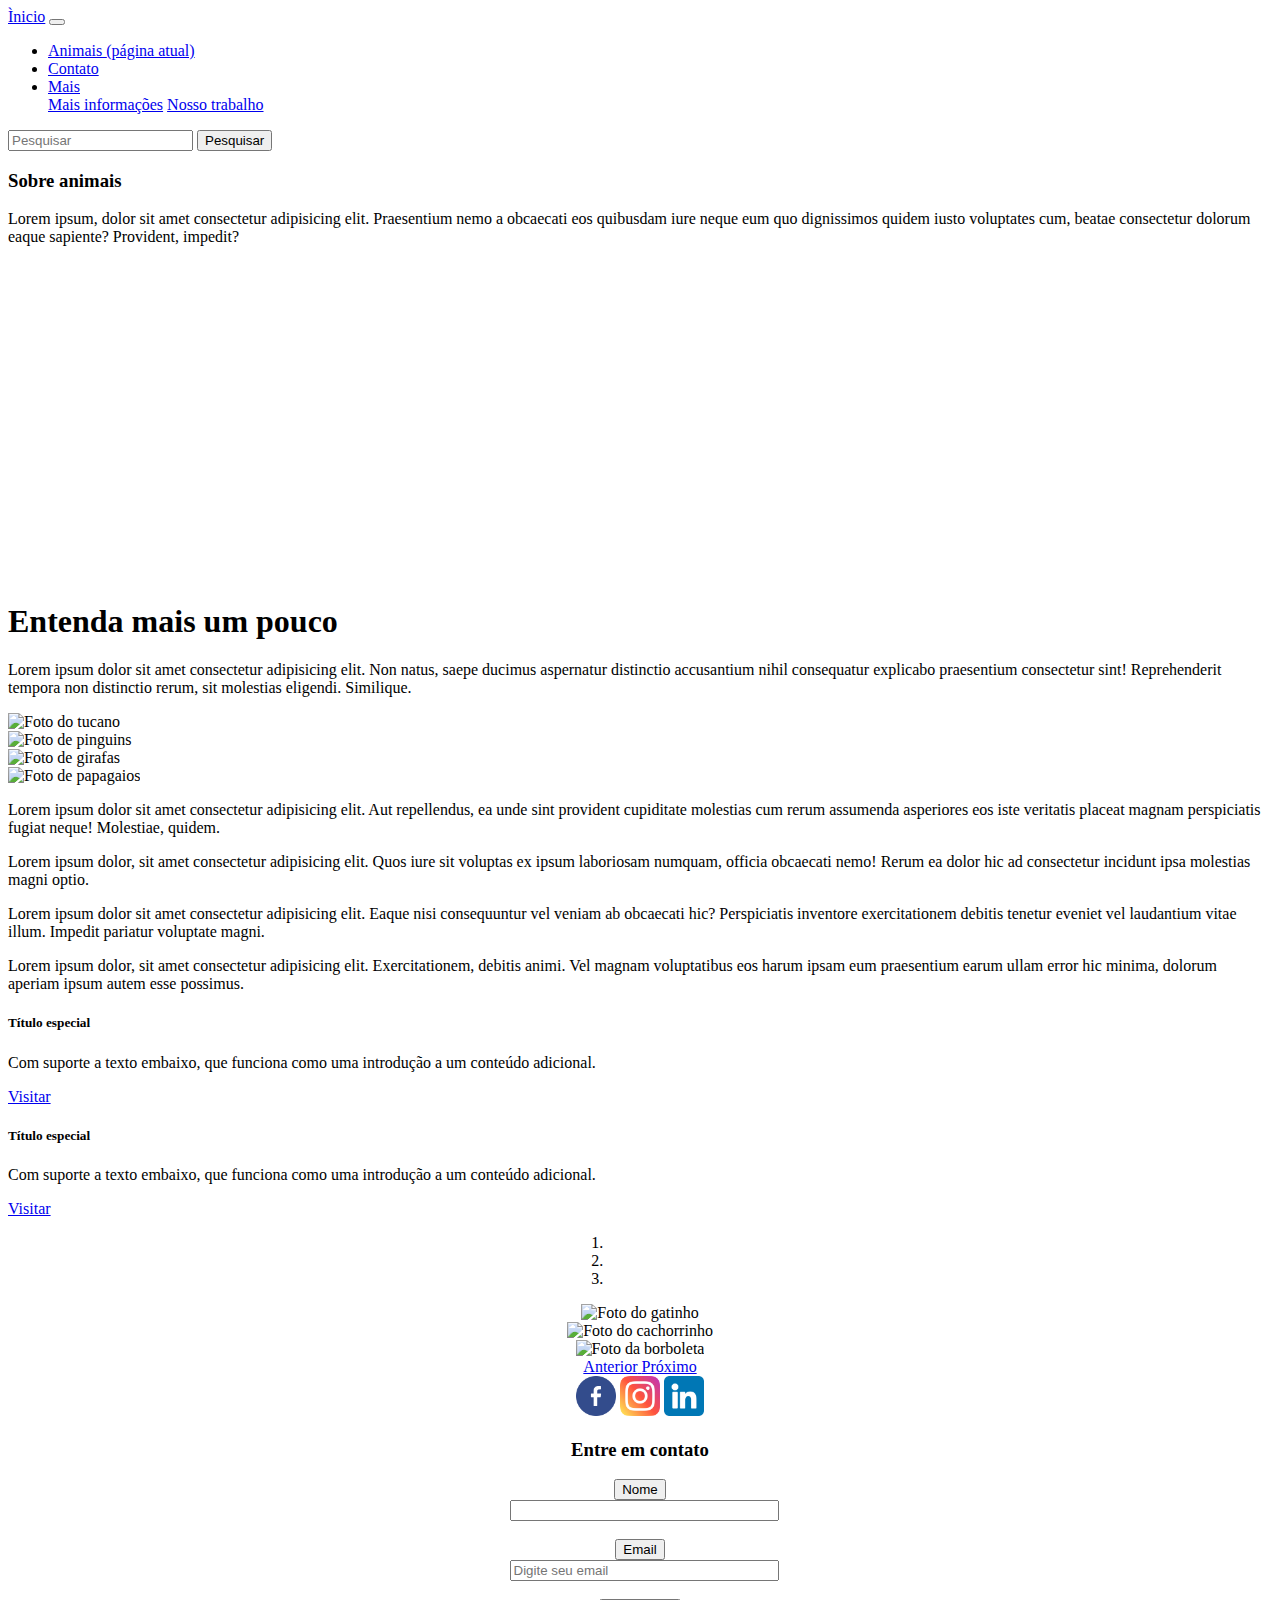
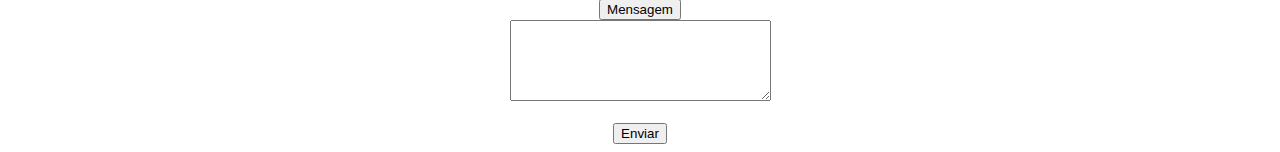
==== index.html @ 475442d5 "exercicio_bootstrap" ====
<!DOCTYPE html>
<html lang="pt-br">

<head>
    <meta charset="UTF-8">
    <meta http-equiv="X-UA-Compatible" content="IE=edge">
    <meta name="viewport" content="width=device-width, initial-scale=1.0">
    <title>Zoológico</title>
    <link rel="stylesheet" href="assets/css/style.css">
    <link rel="stylesheet" href="https://stackpath.bootstrapcdn.com/bootstrap/4.1.3/css/bootstrap.min.css"
        integrity="sha384-MCw98/SFnGE8fJT3GXwEOngsV7Zt27NXFoaoApmYm81iuXoPkFOJwJ8ERdknLPMO" crossorigin="anonymous">
</head>

<body>
    <nav class="navbar navbar-expand-lg navbar-light bg-light">
        <a class="navbar-brand" href="index.html">Ìnicio</a>
        <button class="navbar-toggler" type="button" data-toggle="collapse" data-target="#conteudoNavbarSuportado"
            aria-controls="conteudoNavbarSuportado" aria-expanded="false" aria-label="Alterna navegação">
            <span class="navbar-toggler-icon"></span>
        </button>

        <div class="collapse navbar-collapse" id="conteudoNavbarSuportado">
            <ul class="navbar-nav mr-auto">
                <li class="nav-item active">
                    <a class="nav-link" href="animais.html">Animais <span class="sr-only">(página atual)</span></a>
                </li>
                <li class="nav-item">
                    <a class="nav-link" href="contato.html">Contato</a>
                </li>
                <li class="nav-item dropdown">
                    <a class="nav-link dropdown-toggle" href="#" id="navbarDropdown" role="button"
                        data-toggle="dropdown" aria-haspopup="true" aria-expanded="false">
                        Mais
                    </a>
                    <div class="dropdown-menu" aria-labelledby="navbarDropdown">
                        <a class="dropdown-item" href="mais-informacoes.html">Mais informações</a>
                        <a class="dropdown-item" href="nosso-trabalho.html">Nosso trabalho</a>

            </ul>
            <form class="form-inline my-2 my-lg-0">
                <input class="form-control mr-sm-2" type="search" placeholder="Pesquisar" aria-label="Pesquisar">
                <button class="btn btn-outline-success my-2 my-sm-0" type="submit">Pesquisar</button>
            </form>
        </div>
    </nav>
    <div class="conatin-fluid">
        <div class="row d-flex justfy-content-center">
            <div class="col-md-3">
                <h3>Sobre animais</h3>
                <p>Lorem ipsum, dolor sit amet consectetur adipisicing elit. Praesentium nemo a obcaecati eos quibusdam
                    iure neque eum quo dignissimos quidem iusto voluptates cum, beatae consectetur dolorum eaque
                    sapiente? Provident, impedit?</p>
            </div>
            <div class="col-md-6">
                <iframe width="560" height="315" src="https://www.youtube.com/embed/h4rreuScqOI"
                    title="YouTube video player" frameborder="0"
                    allow="accelerometer; autoplay; clipboard-write; encrypted-media; gyroscope; picture-in-picture"
                    allowfullscreen></iframe>
            </div>
            <div class="col-md-3">
                <h1>Entenda mais um pouco</h1>
                <p>Lorem ipsum dolor sit amet consectetur adipisicing elit. Non natus, saepe ducimus aspernatur
                    distinctio accusantium nihil consequatur explicabo praesentium consectetur sint! Reprehenderit
                    tempora non distinctio rerum, sit molestias eligendi. Similique.</p>
            </div>
        </div>
        <div class="row">
            <div class="col-md-3">
                <img class="wh-300"
                    src="https://www.petz.com.br/blog/wp-content/uploads/2022/06/animais-selvagens-3.jpg"
                    alt="Foto do tucano">
            </div>

            <div class="col-md-3">
                <img class="wh-300"
                    src="https://i0.wp.com/s3.amazonaws.com/blog.dentrodahistoria.com.br/wp-content/uploads/2020/02/28175747/animais-do-gelo.jpg?resize=800%2C500&ssl=1"
                    alt="Foto de pinguins">
            </div>
            <div class="col-md-3">
                <img class="wh-300"
                    src="https://images.contentstack.io/v3/assets/blt312bfd9a3caf2bfc/blt5df4ebf5f4c054e4/6216ac626be1e66143a6673f/animais-em-frances.jpg?auto=webp&format=pjpg&quality=80&width=900&height=500&fit=crop"
                    alt="Foto de girafas">
            </div>
            <div class="col-md-3">
                <img class="wh-300"
                    src="https://ciclovivo.com.br/wp-content/uploads/2019/12/papagaio-crime-1024x685.jpg"
                    alt="Foto de papagaios">
            </div>
            <div class="row">
                <div class="col-md-3">
                    <p>Lorem ipsum dolor sit amet consectetur adipisicing elit. Aut repellendus, ea unde sint provident
                        cupiditate molestias cum rerum assumenda asperiores eos iste veritatis placeat magnam
                        perspiciatis fugiat neque! Molestiae, quidem.</p>
                </div>
                <div class="col-md-3">
                    <p>Lorem ipsum dolor, sit amet consectetur adipisicing elit. Quos iure sit voluptas ex ipsum
                        laboriosam numquam, officia obcaecati nemo! Rerum ea dolor hic ad consectetur incidunt ipsa
                        molestias magni optio.</p>
                </div>
                <div class="col-md-3">
                    <p>Lorem ipsum dolor sit amet consectetur adipisicing elit. Eaque nisi consequuntur vel veniam
                        ab obcaecati hic? Perspiciatis inventore exercitationem debitis tenetur eveniet vel
                        laudantium vitae illum. Impedit pariatur voluptate magni.</p>
                </div>
                <div class="col-md-3">
                    <p>Lorem ipsum dolor, sit amet consectetur adipisicing elit. Exercitationem, debitis animi. Vel
                        magnam voluptatibus eos harum ipsam eum praesentium earum ullam error hic minima, dolorum
                        aperiam ipsum autem esse possimus.</p>
                </div>

            </div>
        </div>
        <div class="row">
            <div class="col-md-12">
                <div class="row">
                    <div class="col-sm-6">
                        <div class="card">
                            <div class="card-body">
                                <h5 class="card-title">Título especial</h5>
                                <p class="card-text">Com suporte a texto embaixo, que funciona como uma introdução a
                                    um conteúdo adicional.</p>
                                <a href="#" class="btn btn-primary">Visitar</a>
                            </div>
                        </div>
                    </div>
                    <div class="col-sm-6">
                        <div class="card">
                            <div class="card-body">
                                <h5 class="card-title">Título especial</h5>
                                <p class="card-text">Com suporte a texto embaixo, que funciona como uma introdução a
                                    um conteúdo adicional.</p>
                                <a href="#" class="btn btn-primary">Visitar</a>
                            </div>
                        </div>
                    </div>
                </div>

            </div>
        </div>
        <div class="container center">
            <div class="row">
                <div class="col-md-12">
                    <div id="carouselExampleIndicators" class="carousel slide" data-ride="carousel">
                        <ol class="carousel-indicators">
                            <li data-target="#carouselExampleIndicators" data-slide-to="0" class="active"></li>
                            <li data-target="#carouselExampleIndicators" data-slide-to="1"></li>
                            <li data-target="#carouselExampleIndicators" data-slide-to="2"></li>
                        </ol>
                        <div class="carousel-inner">
                            <div class="carousel-item active">
                                <img class="d-block wh-300"
                                    src="https://super.abril.com.br/wp-content/uploads/2016/12/gato11.jpg"
                                    alt="Foto do gatinho">
                            </div>
                            <div class="carousel-item">
                                <img class="d-block wh-300"
                                    src="https://v5j9q4b5.rocketcdn.me/wp-content/uploads/2017/09/56-fotos-de-animais-fofos-que-vao-fazer-voce-sorrir.jpg"
                                    alt="Foto do cachorrinho">
                            </div>
                            <div class="carousel-item">
                                <img class="d-block wh-300"
                                    src="https://static.biologianet.com/conteudo/images/a-zoologia-engloba-estudo-todos-os-animais-540b1567b633f.jpg"
                                    alt="Foto da borboleta">
                            </div>
                        </div>
                        <a class="carousel-control-prev" href="#carouselExampleIndicators" role="button"
                            data-slide="prev">
                            <span class="carousel-control-prev-icon" aria-hidden="true"></span>
                            <span class="sr-only">Anterior</span>
                        </a>
                        <a class="carousel-control-next" href="#carouselExampleIndicators" role="button"
                            data-slide="next">
                            <span class="carousel-control-next-icon" aria-hidden="true"></span>
                            <span class="sr-only">Próximo</span>
                        </a>
                        <footer class="center">
                            <img class="tm-social" src="assets/img/facebook.png" alt="Logo do facebook">
                            <img class="tm-social" src="assets/img/instagram.png" alt="Logo do instagram">
                            <img class="tm-social" src="assets/img/linkedin.png" alt="Logo do linkrdin">
                        </footer>
                    </div>
                </div>
            </div>
        </div>

    </div>
    </div>
    <div class="container center">
        <div class="row d-flex justify-content-center">
            <div class="col-md-12">
                <h3>Entre em contato</h3>
                <form>
                    <button>Nome</button>
                    <br>
                    <input type="text" id="nome" onkeyup="validaNome()">
                    <div id="txtNome">

                    </div>
                    <br>
                    <button>Email</button>
                    <br>
                    <input placeholder="Digite seu email" type="email" id="email" onkeyup="validaEmail()">
                    <div id="txtEmail">

                    </div>
                    <br>
                    <button>Mensagem</button>
                    <br>
                    <textarea name="mensagem" id="mensagem" cols="30" rows="5" onkeyup="validaMensagem()"></textarea>
                    <div id="txtMensagem">

                    </div>
                    <br>
                    <button onclick="enviar()">Enviar</button>
                </form>
            </div>
        </div>
    </div>









    <script src="https://code.jquery.com/jquery-3.3.1.slim.min.js"
        integrity="sha384-q8i/X+965DzO0rT7abK41JStQIAqVgRVzpbzo5smXKp4YfRvH+8abtTE1Pi6jizo"
        crossorigin="anonymous"></script>
    <script src="https://cdnjs.cloudflare.com/ajax/libs/popper.js/1.14.3/umd/popper.min.js"
        integrity="sha384-ZMP7rVo3mIykV+2+9J3UJ46jBk0WLaUAdn689aCwoqbBJiSnjAK/l8WvCWPIPm49"
        crossorigin="anonymous"></script>
    <script src="https://stackpath.bootstrapcdn.com/bootstrap/4.1.3/js/bootstrap.min.js"
        integrity="sha384-ChfqqxuZUCnJSK3+MXmPNIyE6ZbWh2IMqE241rYiqJxyMiZ6OW/JmZQ5stwEULTy"
        crossorigin="anonymous"></script>
    <script src="assets/js/script.js"></script>
</body>

</html>
---- assets/css/style.css ----
.center {
    text-align: center;
}

.container {
    display: flex;
    flex: row;
    justify-content: center;
    align-items: center;
}

#menu li {
    display: inline;
    padding: 30px;
}

#menu li a {
    text-decoration: none;
    color: black;
    font-size: 20px;
}

#menu li a:hover {
    font-size: 40px;
    color: chartreuse;
}

.p-50 {
    padding: 50px;
    padding-top: 50px;
    padding-bottom: 50px;
}

.br-40 {
    border-radius: 40%;
    border: solid violet;
}

.wh-300 {
    width: 300px;
    height: 300px;
}

.tm-social {
    width: 40px;
    height: 40px;
}
.tm-social:hover{
    width: 60px;
    height: 60px;
}

.mb-50 {
    margin-bottom: 50px;
}

.justfy {
    text-align: justify;
}

.pp-40{
    background-color: aqua;
    font-size: 40px;
}

.pp-40:hover{
    background-color: aqua;
    font-size: 30px;
}
.tm-20{
    width: 100;
    height: 100;
}
.mb-50:hover{
    border-color: brown;
    left: 60px;
    right: 60px;
    color: red;
}
.imagem5{
    transition: all .5s;
    border: 2px solid ;
}
.imagem5:hover{
    border: 2px solid black;
    border-radius: 50%;
}
.imagem6{
    transition: all .5s;
    border: 10px black;
}
imagem6:hover{
    border: 10px solid #781f40;
    border-radius: 50%;
    -webkit-filter: drop-shadow(15px 7px 1px rgba(0,0,0,.5));
    filter: drop-shadow(15px 7px 1px rgba(0,0,0,.5));
    -webkit-transform: rotateZ(-360deg) scale(1.5);
    transform: rotateZ(-360deg) scale(1.5);
}
.imagem4{
    transition: all 0.5s;
    cursor: pointer;
}
.imagem4:hover{
    -webkit-filter: drop-shadow(10px 5px 2px rgba(0,0,0,.5));
    filter: drop-shadow(15px 10px 5px rgba(0,0,0,.5));
}
.bd1{
     
     border-style: solid;
     left: 100px;
     height: 100px;
}
.p1 { font-style: italic; 
    text-decoration: overline;
    text-decoration: underline;

}
.bd2{
    border-style: solid;
}
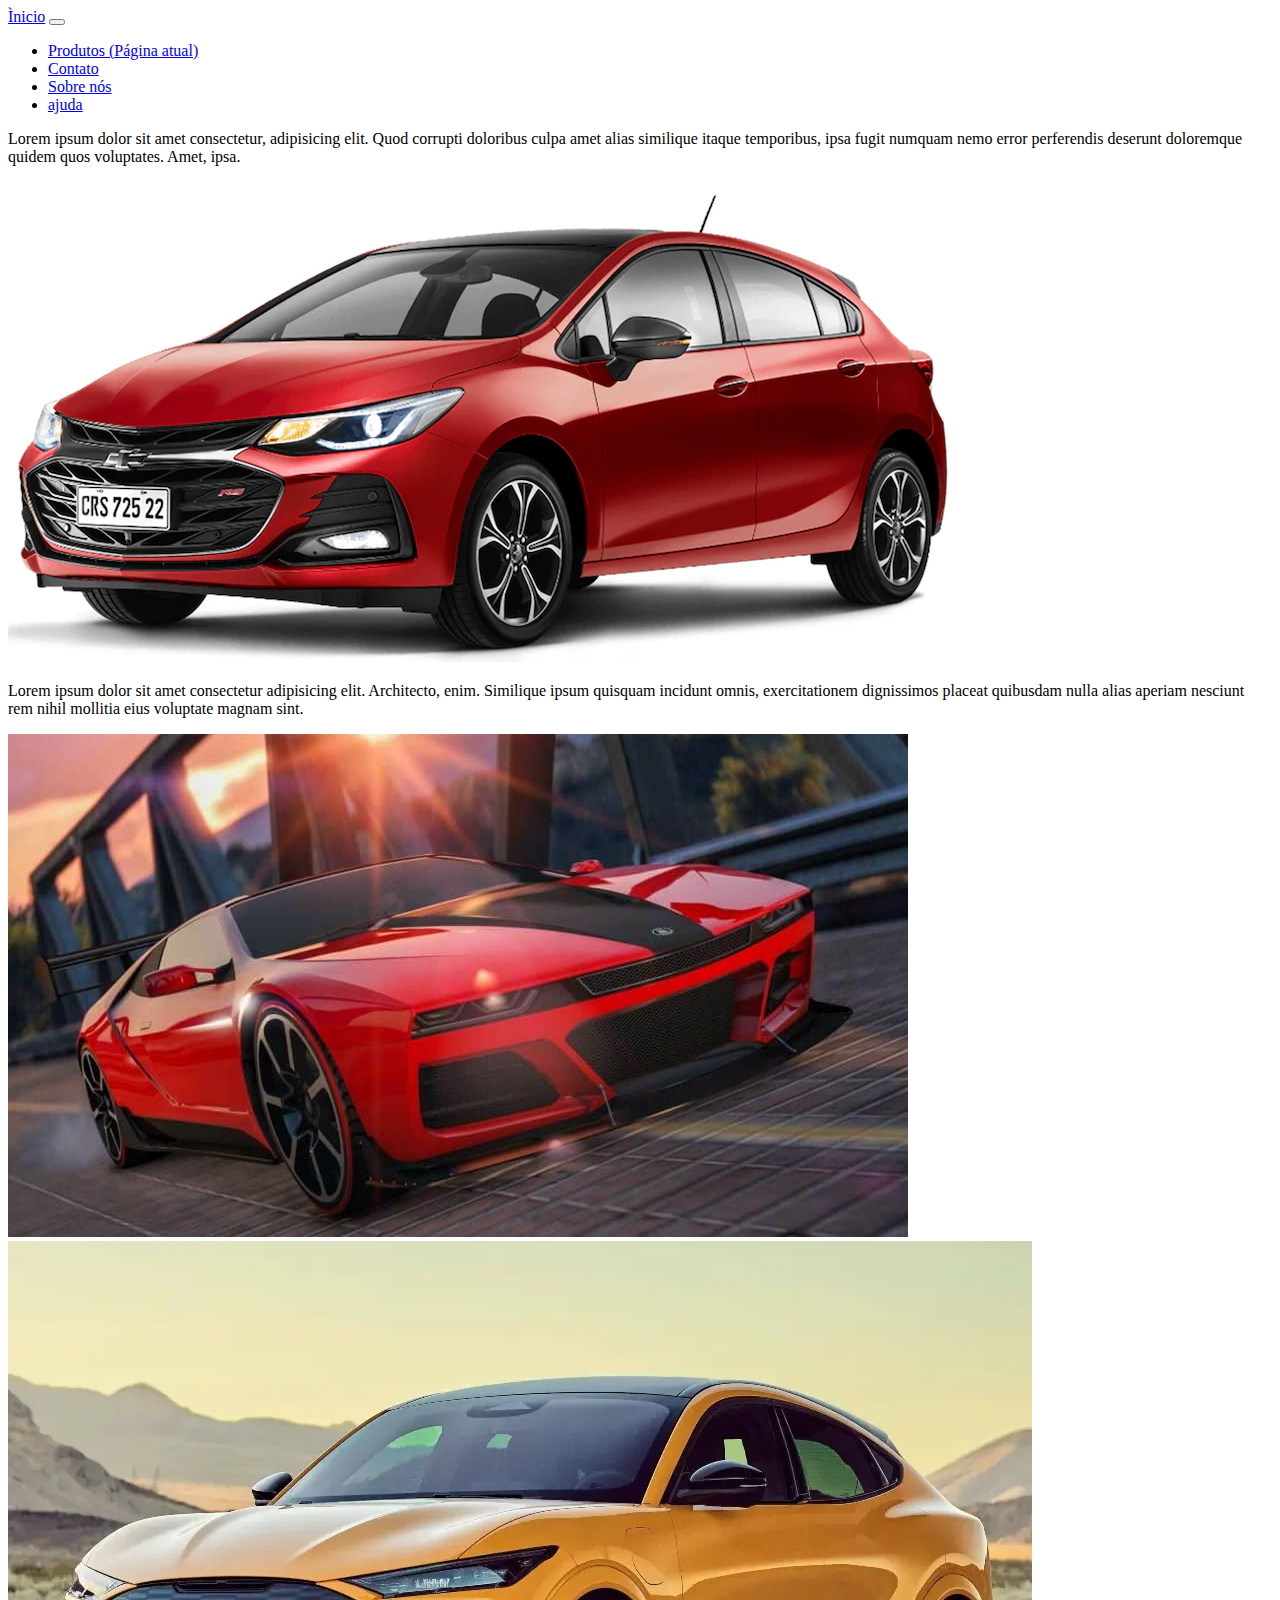
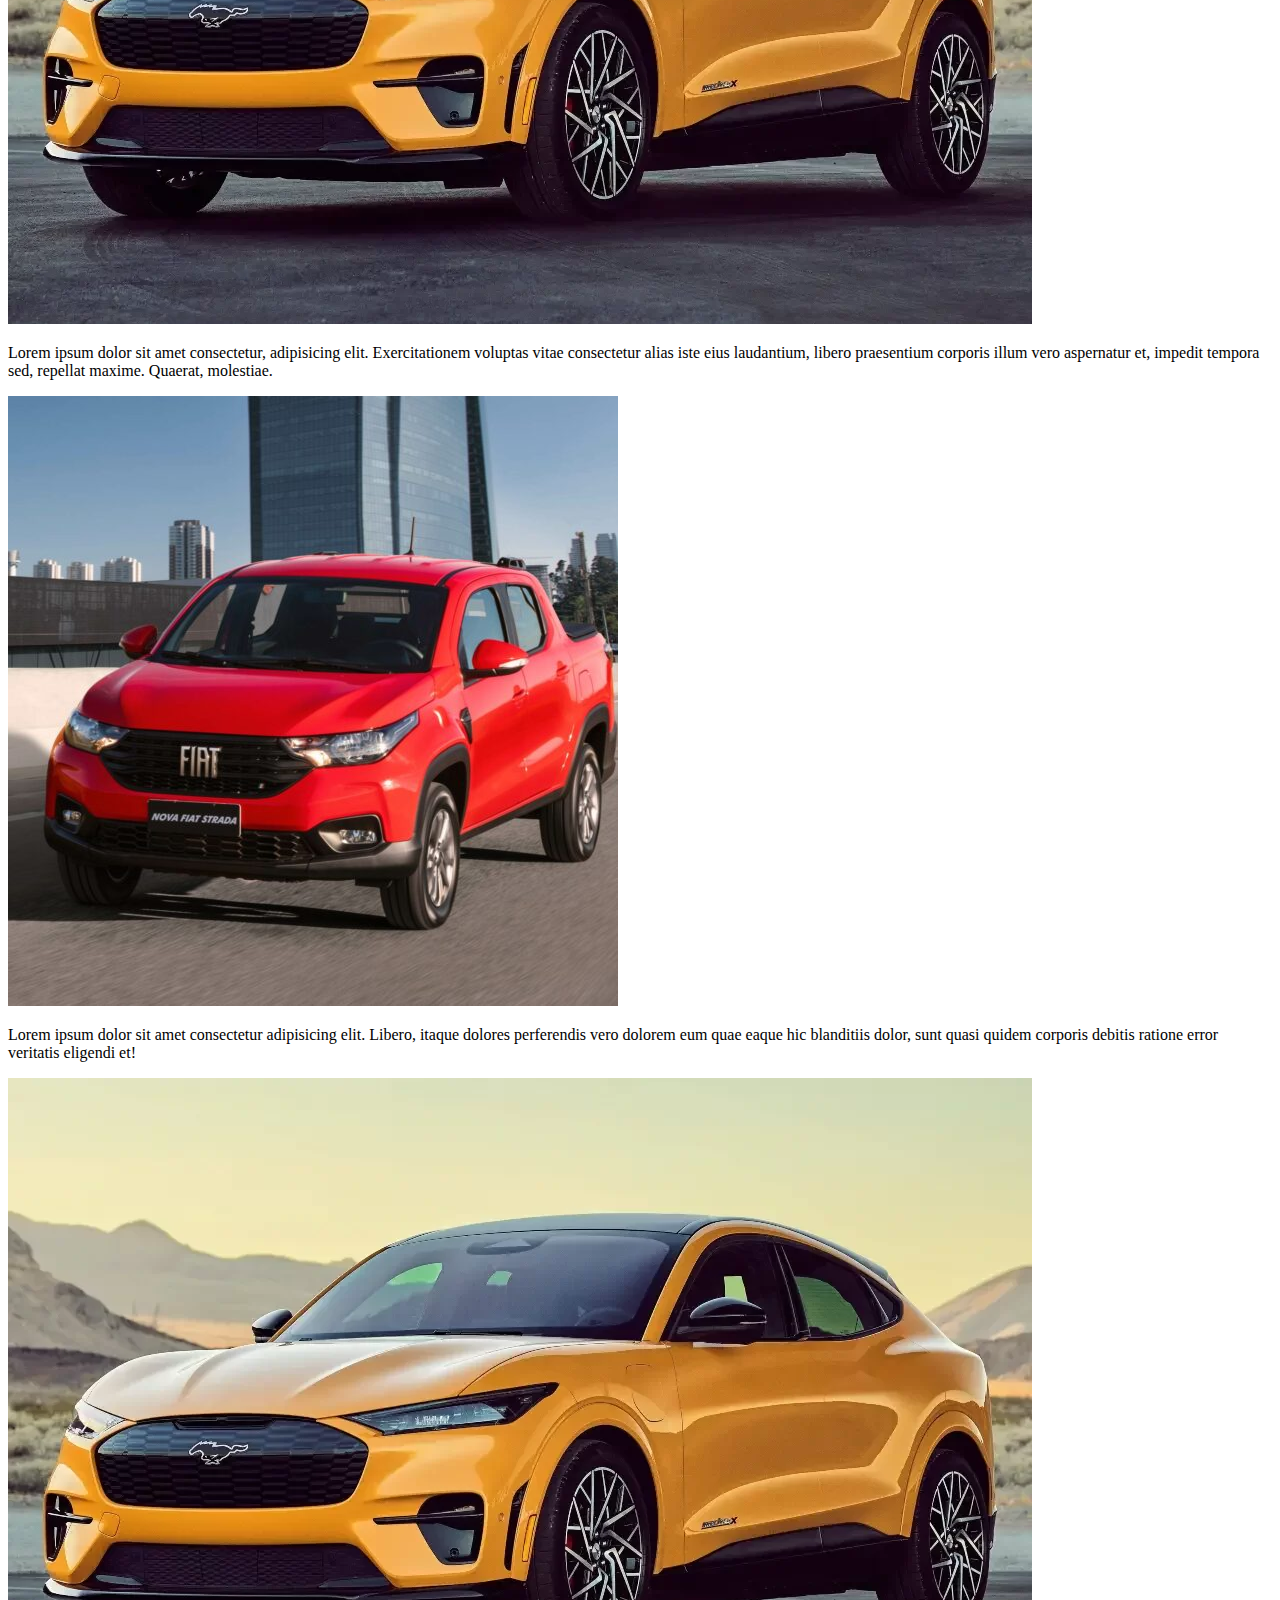
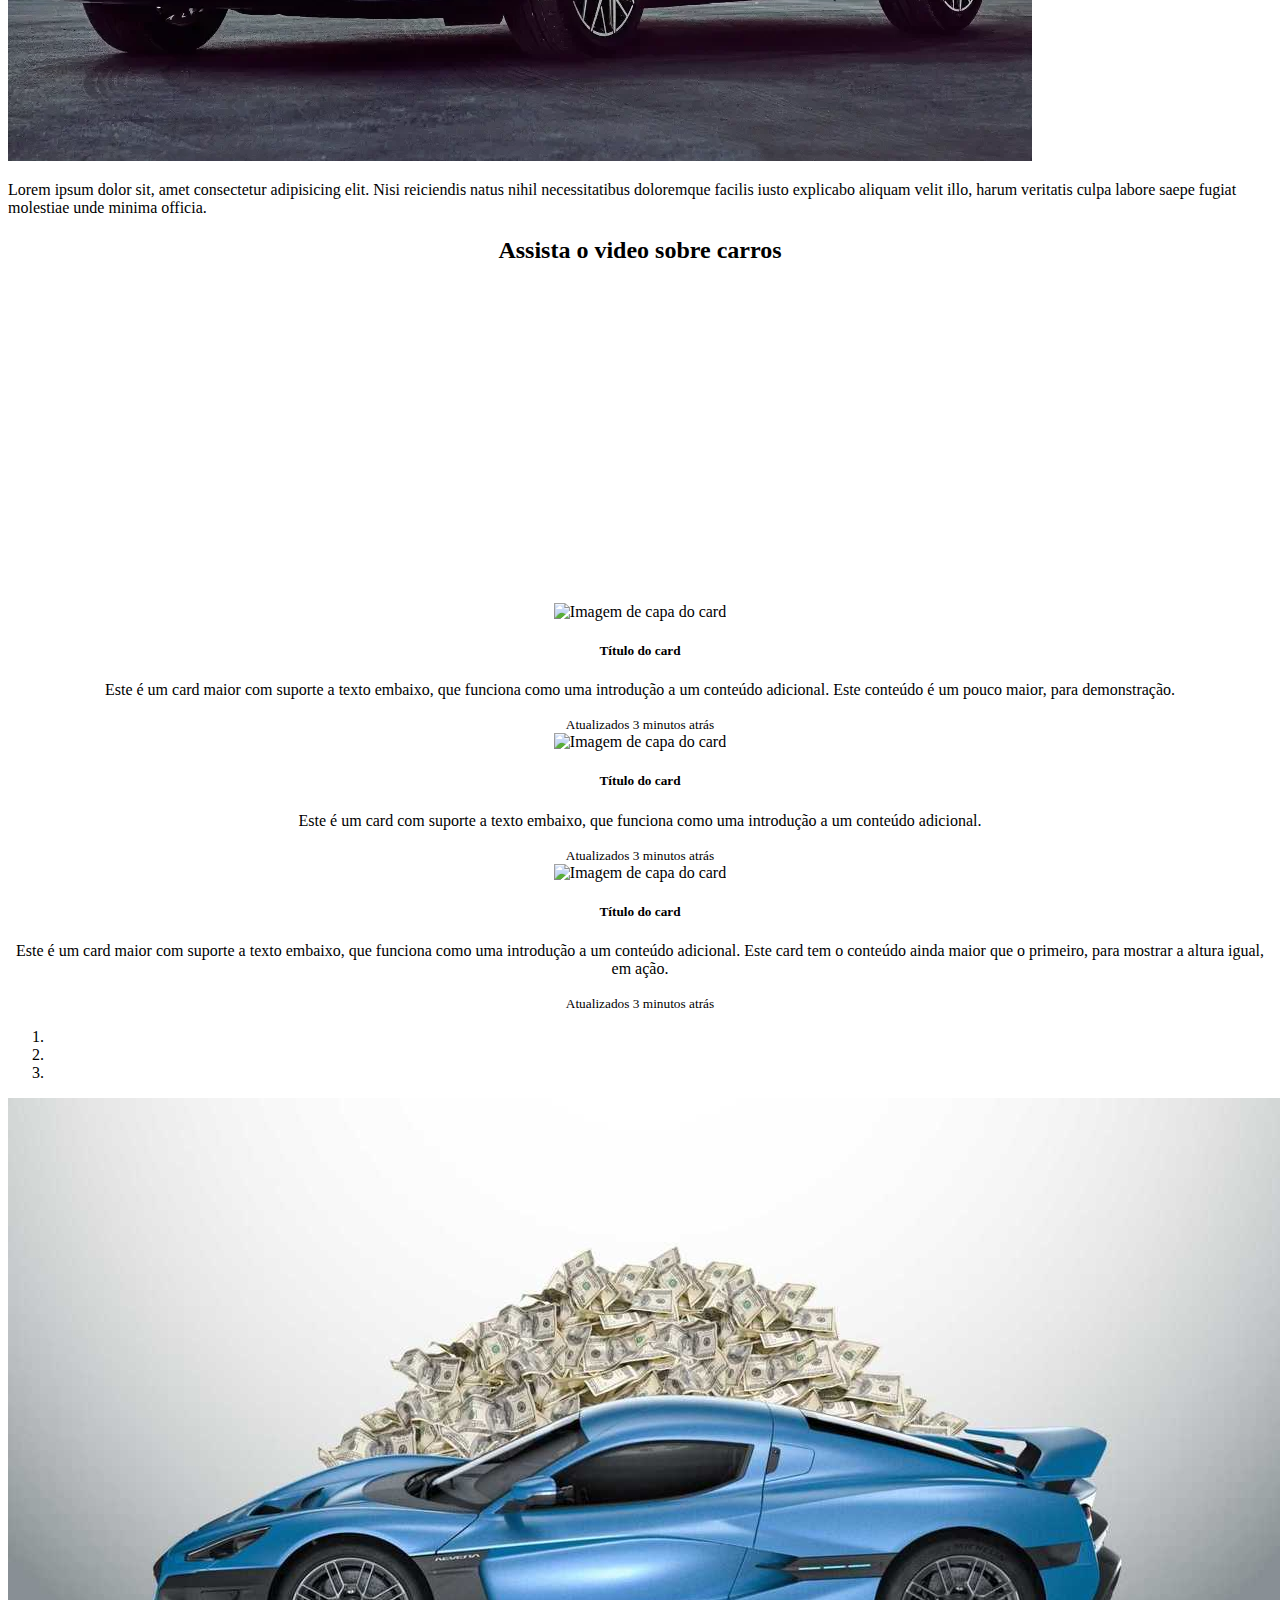
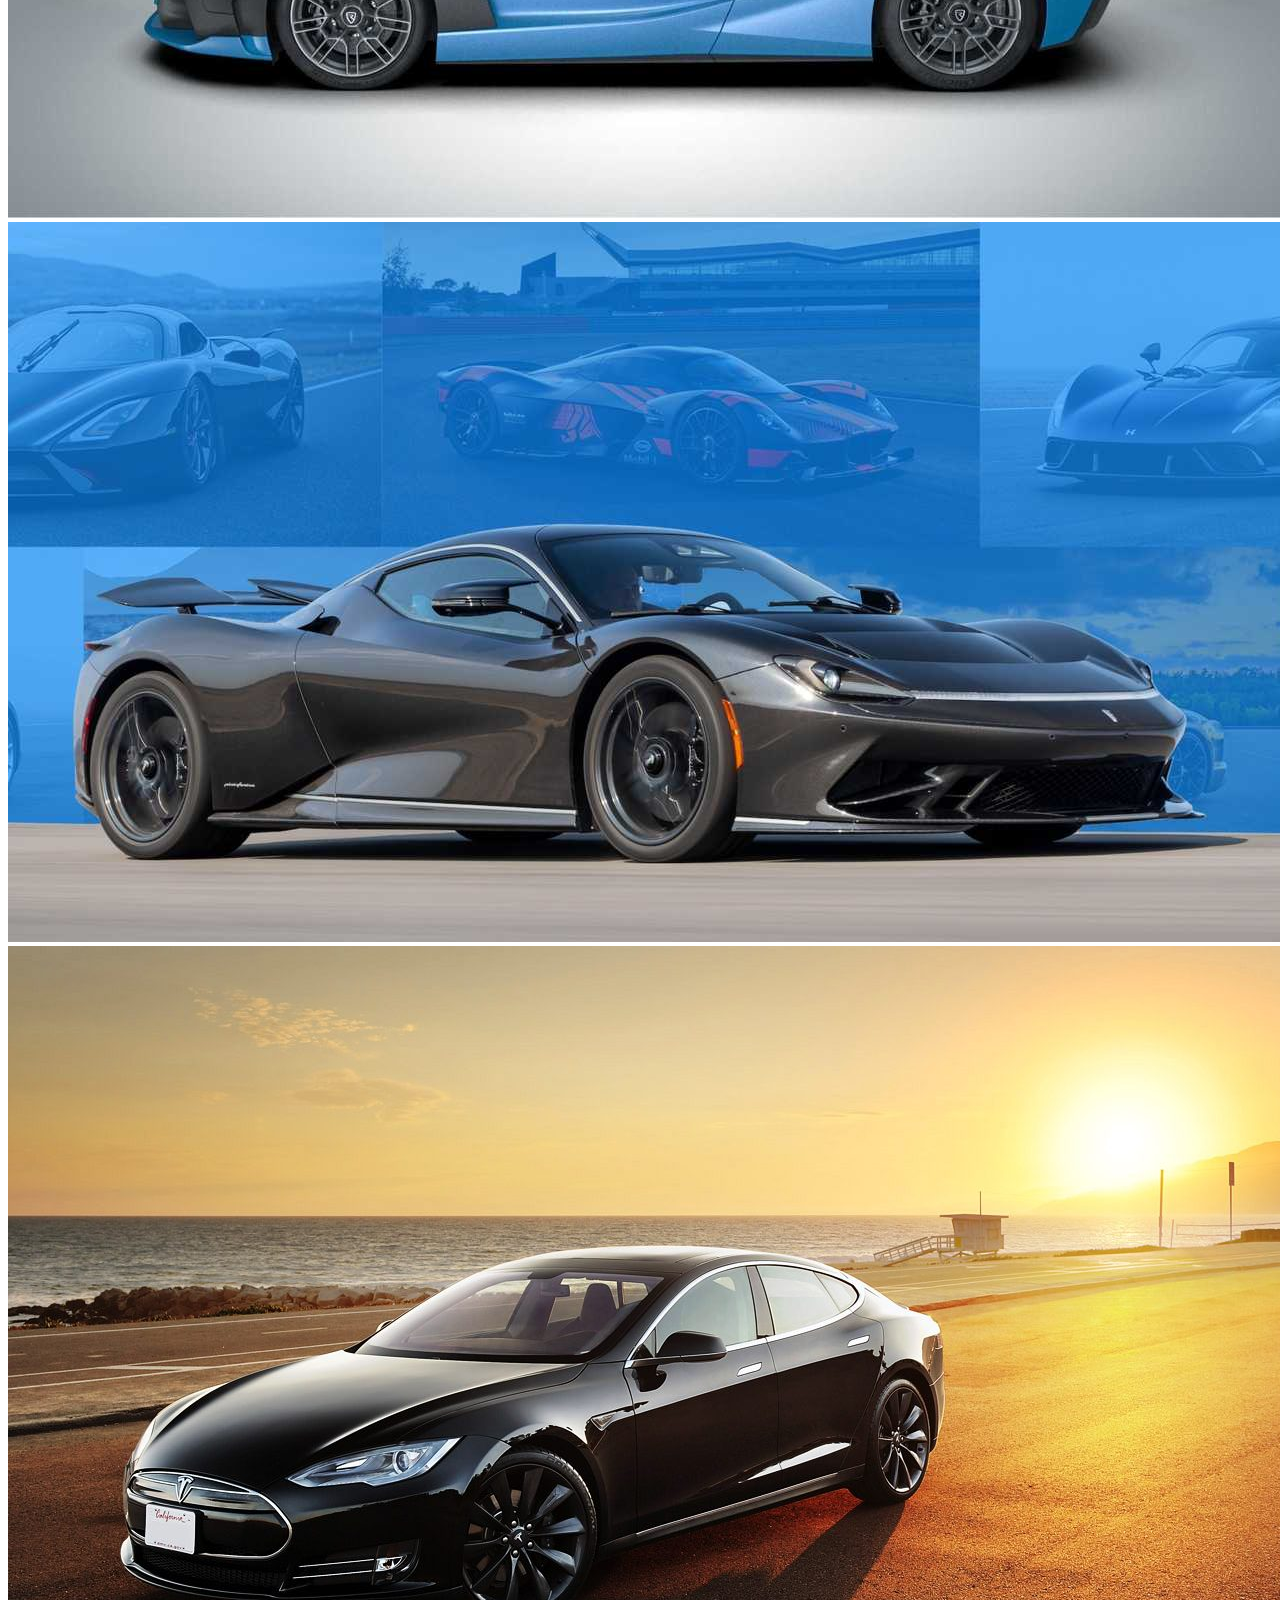
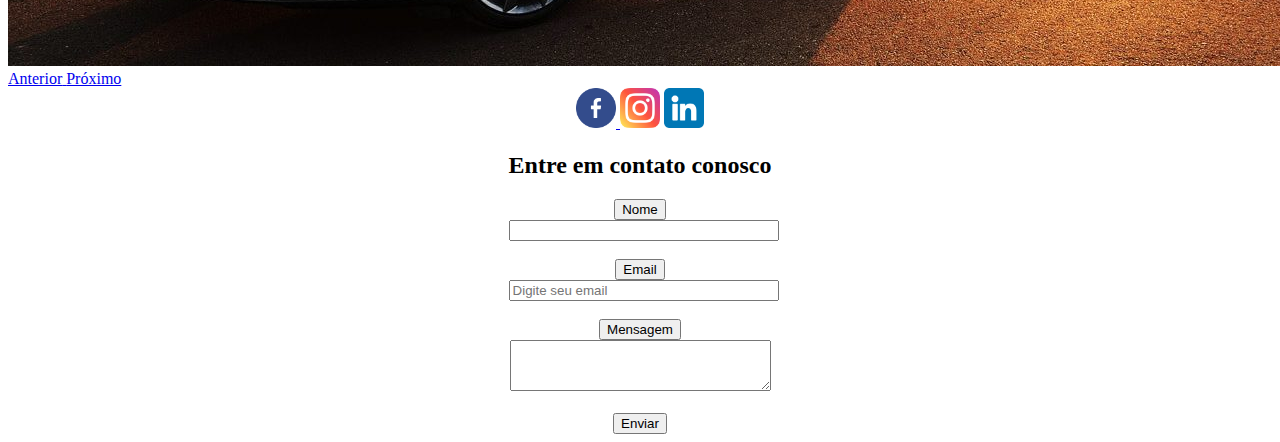
==== commit d8d4f8ee: "exercicio_bootstrap_2" ====
--- a/index.html
+++ b/index.html
@@ -5,141 +5,131 @@
     <meta charset="UTF-8">
     <meta http-equiv="X-UA-Compatible" content="IE=edge">
     <meta name="viewport" content="width=device-width, initial-scale=1.0">
-    <title>Zoológico</title>
+    <title>Automoveis limited</title>
     <link rel="stylesheet" href="assets/css/style.css">
     <link rel="stylesheet" href="https://stackpath.bootstrapcdn.com/bootstrap/4.1.3/css/bootstrap.min.css"
         integrity="sha384-MCw98/SFnGE8fJT3GXwEOngsV7Zt27NXFoaoApmYm81iuXoPkFOJwJ8ERdknLPMO" crossorigin="anonymous">
 </head>
 
 <body>
-    <nav class="navbar navbar-expand-lg navbar-light bg-light">
-        <a class="navbar-brand" href="index.html">Ìnicio</a>
-        <button class="navbar-toggler" type="button" data-toggle="collapse" data-target="#conteudoNavbarSuportado"
-            aria-controls="conteudoNavbarSuportado" aria-expanded="false" aria-label="Alterna navegação">
+    <nav class="navbar navbar-expand-lg navbar-light bg-dark">
+        <a class="navbar-brand text-info" href="index.html">Ìnicio</a>
+        <button class="navbar-toggler" type="button" data-toggle="collapse" data-target="#textoNavbar"
+            aria-controls="textoNavbar" aria-expanded="false" aria-label="Alterna navegação">
             <span class="navbar-toggler-icon"></span>
         </button>
-
-        <div class="collapse navbar-collapse" id="conteudoNavbarSuportado">
+        <div class="collapse navbar-collapse" id="textoNavbar">
             <ul class="navbar-nav mr-auto">
                 <li class="nav-item active">
-                    <a class="nav-link" href="animais.html">Animais <span class="sr-only">(página atual)</span></a>
+                    <a class="nav-link text-info" href="produtos.html">Produtos <span class="sr-only">(Página
+                            atual)</span></a>
                 </li>
                 <li class="nav-item">
-                    <a class="nav-link" href="contato.html">Contato</a>
-                </li>
-                <li class="nav-item dropdown">
-                    <a class="nav-link dropdown-toggle" href="#" id="navbarDropdown" role="button"
-                        data-toggle="dropdown" aria-haspopup="true" aria-expanded="false">
-                        Mais
-                    </a>
-                    <div class="dropdown-menu" aria-labelledby="navbarDropdown">
-                        <a class="dropdown-item" href="mais-informacoes.html">Mais informações</a>
-                        <a class="dropdown-item" href="nosso-trabalho.html">Nosso trabalho</a>
-
+                    <a class="nav-link text-info" href="#contato">Contato</a>
+                </li>
+                <li class="nav-item">
+                    <a class="nav-link text-info" href="#sobre-nos">Sobre nós</a>
+                </li>
+                <li class="nav-item">
+                    <a class="nav-link text-info" href="ajuda.html">ajuda</a>
+                </li>
             </ul>
-            <form class="form-inline my-2 my-lg-0">
-                <input class="form-control mr-sm-2" type="search" placeholder="Pesquisar" aria-label="Pesquisar">
-                <button class="btn btn-outline-success my-2 my-sm-0" type="submit">Pesquisar</button>
-            </form>
         </div>
     </nav>
-    <div class="conatin-fluid">
+
+    <div class="container-fluid">
         <div class="row d-flex justfy-content-center">
+            <div class="col-md-4">
+                <p>Lorem ipsum dolor sit amet consectetur, adipisicing elit. Quod corrupti doloribus culpa amet alias
+                    similique itaque temporibus, ipsa fugit numquam nemo error perferendis deserunt doloremque quidem
+                    quos voluptates. Amet, ipsa.</p>
+            </div>
+            <div class="col-md-4">
+                <img class="" src="assets/img/cruze-sport6-rs-carros.webp" alt="Foto do automovél cruze">
+            </div>
+            <div class="col-md-5">
+                <p>Lorem ipsum dolor sit amet consectetur adipisicing elit. Architecto, enim. Similique ipsum quisquam
+                    incidunt omnis, exercitationem dignissimos placeat quibusdam nulla alias aperiam nesciunt rem nihil
+                    mollitia eius voluptate magnam sint.</p>
+            </div>
             <div class="col-md-3">
-                <h3>Sobre animais</h3>
-                <p>Lorem ipsum, dolor sit amet consectetur adipisicing elit. Praesentium nemo a obcaecati eos quibusdam
-                    iure neque eum quo dignissimos quidem iusto voluptates cum, beatae consectetur dolorum eaque
-                    sapiente? Provident, impedit?</p>
+                <img src="assets/img/GTA-ONLNIE-900x503.jpg" alt="Foto do automovél de gta">
+            </div>
+            <div class="col-md-10">
+                <img src="assets/img/Mustang-Mach-E-GT.webp" alt="Foto do automovél mustang">
+            </div>
+            <div class="col-md-2">
+                <p>Lorem ipsum dolor sit amet consectetur, adipisicing elit. Exercitationem voluptas vitae consectetur
+                    alias iste eius laudantium, libero praesentium corporis illum vero aspernatur et, impedit tempora
+                    sed, repellat maxime. Quaerat, molestiae.</p>
             </div>
             <div class="col-md-6">
-                <iframe width="560" height="315" src="https://www.youtube.com/embed/h4rreuScqOI"
+                <img src="assets/img/fiat-strada-carros-mais-vendidos-agosto-2022-610x610.jpg"
+                    alt="Foto automovél fiat estrada">
+            </div>
+            <div class="col-md-6">
+                <p>Lorem ipsum dolor sit amet consectetur adipisicing elit. Libero, itaque dolores perferendis vero
+                    dolorem eum quae eaque hic blanditiis dolor, sunt quasi quidem corporis debitis ratione error
+                    veritatis eligendi et!</p>
+            </div>
+            <div class="col-md-10">
+                <img src="assets/img/Mustang-Mach-E-GT.webp" alt="Foto do automovél">
+            </div>
+            <div class="col-md-2">
+                <p>Lorem ipsum dolor sit, amet consectetur adipisicing elit. Nisi reiciendis natus nihil necessitatibus
+                    doloremque facilis iusto explicabo aliquam velit illo, harum veritatis culpa labore saepe fugiat
+                    molestiae unde minima officia.</p>
+            </div>
+            <div class="col-md-12 center">
+                <h2 id="sobre-nos">Assista o video sobre carros</h2>
+                <iframe width="560" height="315" src="https://www.youtube.com/embed/hiLk5CAQViQ"
                     title="YouTube video player" frameborder="0"
                     allow="accelerometer; autoplay; clipboard-write; encrypted-media; gyroscope; picture-in-picture"
                     allowfullscreen></iframe>
             </div>
-            <div class="col-md-3">
-                <h1>Entenda mais um pouco</h1>
-                <p>Lorem ipsum dolor sit amet consectetur adipisicing elit. Non natus, saepe ducimus aspernatur
-                    distinctio accusantium nihil consequatur explicabo praesentium consectetur sint! Reprehenderit
-                    tempora non distinctio rerum, sit molestias eligendi. Similique.</p>
-            </div>
-        </div>
-        <div class="row">
-            <div class="col-md-3">
-                <img class="wh-300"
-                    src="https://www.petz.com.br/blog/wp-content/uploads/2022/06/animais-selvagens-3.jpg"
-                    alt="Foto do tucano">
-            </div>
-
-            <div class="col-md-3">
-                <img class="wh-300"
-                    src="https://i0.wp.com/s3.amazonaws.com/blog.dentrodahistoria.com.br/wp-content/uploads/2020/02/28175747/animais-do-gelo.jpg?resize=800%2C500&ssl=1"
-                    alt="Foto de pinguins">
-            </div>
-            <div class="col-md-3">
-                <img class="wh-300"
-                    src="https://images.contentstack.io/v3/assets/blt312bfd9a3caf2bfc/blt5df4ebf5f4c054e4/6216ac626be1e66143a6673f/animais-em-frances.jpg?auto=webp&format=pjpg&quality=80&width=900&height=500&fit=crop"
-                    alt="Foto de girafas">
-            </div>
-            <div class="col-md-3">
-                <img class="wh-300"
-                    src="https://ciclovivo.com.br/wp-content/uploads/2019/12/papagaio-crime-1024x685.jpg"
-                    alt="Foto de papagaios">
-            </div>
-            <div class="row">
-                <div class="col-md-3">
-                    <p>Lorem ipsum dolor sit amet consectetur adipisicing elit. Aut repellendus, ea unde sint provident
-                        cupiditate molestias cum rerum assumenda asperiores eos iste veritatis placeat magnam
-                        perspiciatis fugiat neque! Molestiae, quidem.</p>
-                </div>
-                <div class="col-md-3">
-                    <p>Lorem ipsum dolor, sit amet consectetur adipisicing elit. Quos iure sit voluptas ex ipsum
-                        laboriosam numquam, officia obcaecati nemo! Rerum ea dolor hic ad consectetur incidunt ipsa
-                        molestias magni optio.</p>
-                </div>
-                <div class="col-md-3">
-                    <p>Lorem ipsum dolor sit amet consectetur adipisicing elit. Eaque nisi consequuntur vel veniam
-                        ab obcaecati hic? Perspiciatis inventore exercitationem debitis tenetur eveniet vel
-                        laudantium vitae illum. Impedit pariatur voluptate magni.</p>
-                </div>
-                <div class="col-md-3">
-                    <p>Lorem ipsum dolor, sit amet consectetur adipisicing elit. Exercitationem, debitis animi. Vel
-                        magnam voluptatibus eos harum ipsam eum praesentium earum ullam error hic minima, dolorum
-                        aperiam ipsum autem esse possimus.</p>
-                </div>
-
-            </div>
-        </div>
-        <div class="row">
-            <div class="col-md-12">
-                <div class="row">
-                    <div class="col-sm-6">
+            <div class="container center">
+                <div class="col-md-6">
+                    <div class="card-deck">
                         <div class="card">
+                            <img class="card-img-top" src=".../100px180/" alt="Imagem de capa do card">
                             <div class="card-body">
-                                <h5 class="card-title">Título especial</h5>
-                                <p class="card-text">Com suporte a texto embaixo, que funciona como uma introdução a
-                                    um conteúdo adicional.</p>
-                                <a href="#" class="btn btn-primary">Visitar</a>
-                            </div>
-                        </div>
-                    </div>
-                    <div class="col-sm-6">
+                                <h5 class="card-title">Título do card</h5>
+                                <p class="card-text">Este é um card maior com suporte a texto embaixo, que funciona como
+                                    uma introdução a um conteúdo adicional. Este conteúdo é um pouco maior, para
+                                    demonstração.</p>
+                            </div>
+                            <div class="card-footer">
+                                <small class="text-muted">Atualizados 3 minutos atrás</small>
+                            </div>
+                        </div>
                         <div class="card">
+                            <img class="card-img-top" src=".../100px180/" alt="Imagem de capa do card">
                             <div class="card-body">
-                                <h5 class="card-title">Título especial</h5>
-                                <p class="card-text">Com suporte a texto embaixo, que funciona como uma introdução a
-                                    um conteúdo adicional.</p>
-                                <a href="#" class="btn btn-primary">Visitar</a>
+                                <h5 class="card-title">Título do card</h5>
+                                <p class="card-text">Este é um card com suporte a texto embaixo, que funciona como uma
+                                    introdução a um conteúdo adicional.</p>
+                            </div>
+                            <div class="card-footer">
+                                <small class="text-muted">Atualizados 3 minutos atrás</small>
+                            </div>
+                        </div>
+                        <div class="card">
+                            <img class="card-img-top" src=".../100px180/" alt="Imagem de capa do card">
+                            <div class="card-body">
+                                <h5 class="card-title">Título do card</h5>
+                                <p class="card-text">Este é um card maior com suporte a texto embaixo, que funciona como
+                                    uma introdução a um conteúdo adicional. Este card tem o conteúdo ainda maior que o
+                                    primeiro, para mostrar a altura igual, em ação.</p>
+                            </div>
+                            <div class="card-footer">
+                                <small class="text-muted">Atualizados 3 minutos atrás</small>
                             </div>
                         </div>
                     </div>
                 </div>
-
-            </div>
-        </div>
-        <div class="container center">
-            <div class="row">
-                <div class="col-md-12">
+            </div>
+            <div class="conatiner">
+                <div class="row d-flex justfy-content-center col-md-12">
                     <div id="carouselExampleIndicators" class="carousel slide" data-ride="carousel">
                         <ol class="carousel-indicators">
                             <li data-target="#carouselExampleIndicators" data-slide-to="0" class="active"></li>
@@ -148,19 +138,16 @@
                         </ol>
                         <div class="carousel-inner">
                             <div class="carousel-item active">
-                                <img class="d-block wh-300"
-                                    src="https://super.abril.com.br/wp-content/uploads/2016/12/gato11.jpg"
-                                    alt="Foto do gatinho">
+                                <img class="d-block wh1-100" src="assets/img2/os-50-carros-mais-caros-do-mundo.jpg"
+                                    alt="Primeiro Slide">
                             </div>
                             <div class="carousel-item">
-                                <img class="d-block wh-300"
-                                    src="https://v5j9q4b5.rocketcdn.me/wp-content/uploads/2017/09/56-fotos-de-animais-fofos-que-vao-fazer-voce-sorrir.jpg"
-                                    alt="Foto do cachorrinho">
+                                <img class="d-block wh1-100" src="assets/img2/fastest-cars-in-the-world.jpg"
+                                    alt="Segundo Slide">
                             </div>
                             <div class="carousel-item">
-                                <img class="d-block wh-300"
-                                    src="https://static.biologianet.com/conteudo/images/a-zoologia-engloba-estudo-todos-os-animais-540b1567b633f.jpg"
-                                    alt="Foto da borboleta">
+                                <img class="d-block wh1-100" src="assets/img2/carros-elétricos-1280x720.jpg"
+                                    alt="Terceiro Slide">
                             </div>
                         </div>
                         <a class="carousel-control-prev" href="#carouselExampleIndicators" role="button"
@@ -174,48 +161,62 @@
                             <span class="sr-only">Próximo</span>
                         </a>
                         <footer class="center">
-                            <img class="tm-social" src="assets/img/facebook.png" alt="Logo do facebook">
-                            <img class="tm-social" src="assets/img/instagram.png" alt="Logo do instagram">
-                            <img class="tm-social" src="assets/img/linkedin.png" alt="Logo do linkrdin">
+                            
+                            <a href="https://web.facebook.com/"><img class="tm-social" src="assets/img/facebook.png" alt="Logo do facebook"> </a>
+                           <a href="https://www.instagram.com/"><img class="tm-social" src="assets/img/instagram.png" alt="Logo do instagram"></a>
+                           <a href="https://www.linkedin.com/"><img class="tm-social" src="assets/img/linkedin.png" alt="Logo do linkedin"></a>
                         </footer>
                     </div>
                 </div>
             </div>
         </div>
+        <div class="container center">
+            <div class="row d-flex justify-content-center">
+                <div class="col-md-12">
+                    <h2 id="contato">Entre em contato conosco</h2>
+                    <form>
+                        <button>Nome</button>
+                        <br>
+                        <input type="text" id="nome" onkeyup="validaNome()">
+                        <div id="txtNome">
+
+                        </div>
+                        <br>
+                        <button>Email</button>
+                        <br>
+                        <input placeholder="Digite seu email" type="email" id="email" onkeyup="validaEmail()">
+                        <div id="txtEmail">
+
+                        </div>
+                        <br>
+                        <button>Mensagem</button>
+                        <br>
+                        <textarea name="mensagem" id="mensagem" cols="30" rows="3" onkeyup="validaMensagem()"></textarea>
+                        <div id="txtMensagem">
+
+                        </div>
+                        <br>
+                        <button onclick="enviar()">Enviar</button>
+
+
+                    </form>
+
+
+                </div>
+            </div>
+
+        </div>
+
 
     </div>
     </div>
-    <div class="container center">
-        <div class="row d-flex justify-content-center">
-            <div class="col-md-12">
-                <h3>Entre em contato</h3>
-                <form>
-                    <button>Nome</button>
-                    <br>
-                    <input type="text" id="nome" onkeyup="validaNome()">
-                    <div id="txtNome">
-
-                    </div>
-                    <br>
-                    <button>Email</button>
-                    <br>
-                    <input placeholder="Digite seu email" type="email" id="email" onkeyup="validaEmail()">
-                    <div id="txtEmail">
-
-                    </div>
-                    <br>
-                    <button>Mensagem</button>
-                    <br>
-                    <textarea name="mensagem" id="mensagem" cols="30" rows="5" onkeyup="validaMensagem()"></textarea>
-                    <div id="txtMensagem">
-
-                    </div>
-                    <br>
-                    <button onclick="enviar()">Enviar</button>
-                </form>
-            </div>
-        </div>
-    </div>
+
+
+
+
+
+
+
 
 
 
--- a/assets/css/style.css
+++ b/assets/css/style.css
@@ -118,4 +118,8 @@
 }
 .bd2{
     border-style: solid;
+}
+.wh1-100{
+    width: 1280px;
+    height: 720px;
 }